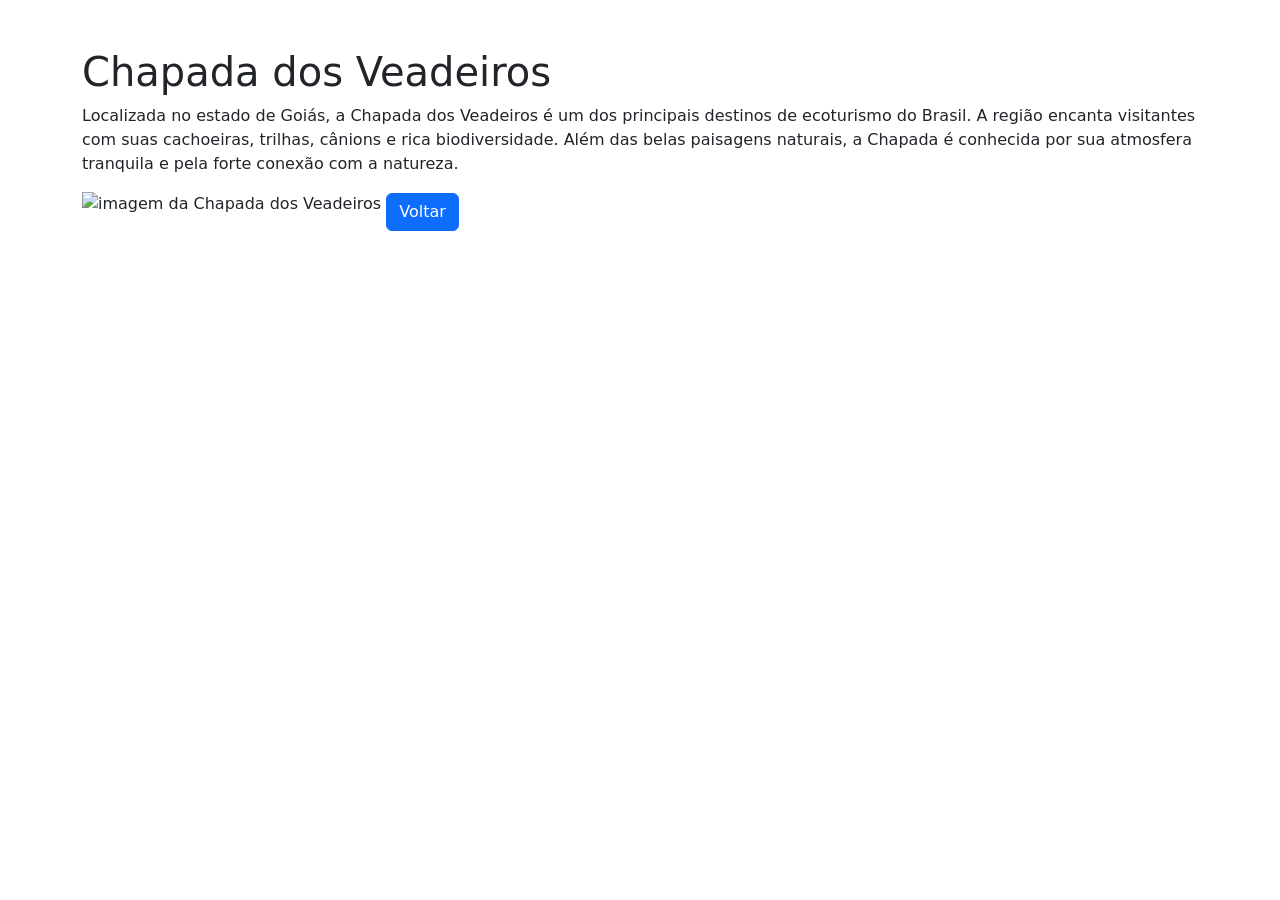
==== chapada-dos-veadeiros.html @ aba53174 "Initial commit" ====
<!doctype html>
<html lang="en">
  <head>
    <meta charset="utf-8">
    <meta name="viewport" content="width=device-width, initial-scale=1">
    <title>Bootstrap demo</title>
    <link href="https://cdn.jsdelivr.net/npm/bootstrap@5.2.3/dist/css/bootstrap.min.css" rel="stylesheet" integrity="sha384-rbsA2VBKQhggwzxH7pPCaAqO46MgnOM80zW1RWuH61DGLwZJEdK2Kadq2F9CUG65" crossorigin="anonymous">
    <style>
      img {
        aspect-ratio: 16/9;
        width: 100%;
        margin-bottom: 1em;
      }
    </style>
  </head>
  <body>

    <div class="container mt-5">
        <h1>Chapada dos Veadeiros</h1>

        <p>Localizada no estado de Goiás, a Chapada dos Veadeiros é um dos principais destinos de ecoturismo do Brasil. A região encanta visitantes com suas cachoeiras, trilhas, cânions e rica biodiversidade. Além das belas paisagens naturais, a Chapada é conhecida por sua atmosfera tranquila e pela forte conexão com a natureza.</p>

        <img src="imagens/chapada-dos-veadeiros/chapada-dos-veadeiros.jpg" alt="imagem da Chapada dos Veadeiros">

        <a href="index.html" class="btn btn-primary">Voltar</a>
    </div>

    <script src="https://cdn.jsdelivr.net/npm/bootstrap@5.2.3/dist/js/bootstrap.bundle.min.js" integrity="sha384-kenU1KFdBIe4zVF0s0G1M5b4hcpxyD9F7jL+jjXkk+Q2h455rYXK/7HAuoJl+0I4" crossorigin="anonymous"></script>
  </body>
</html>
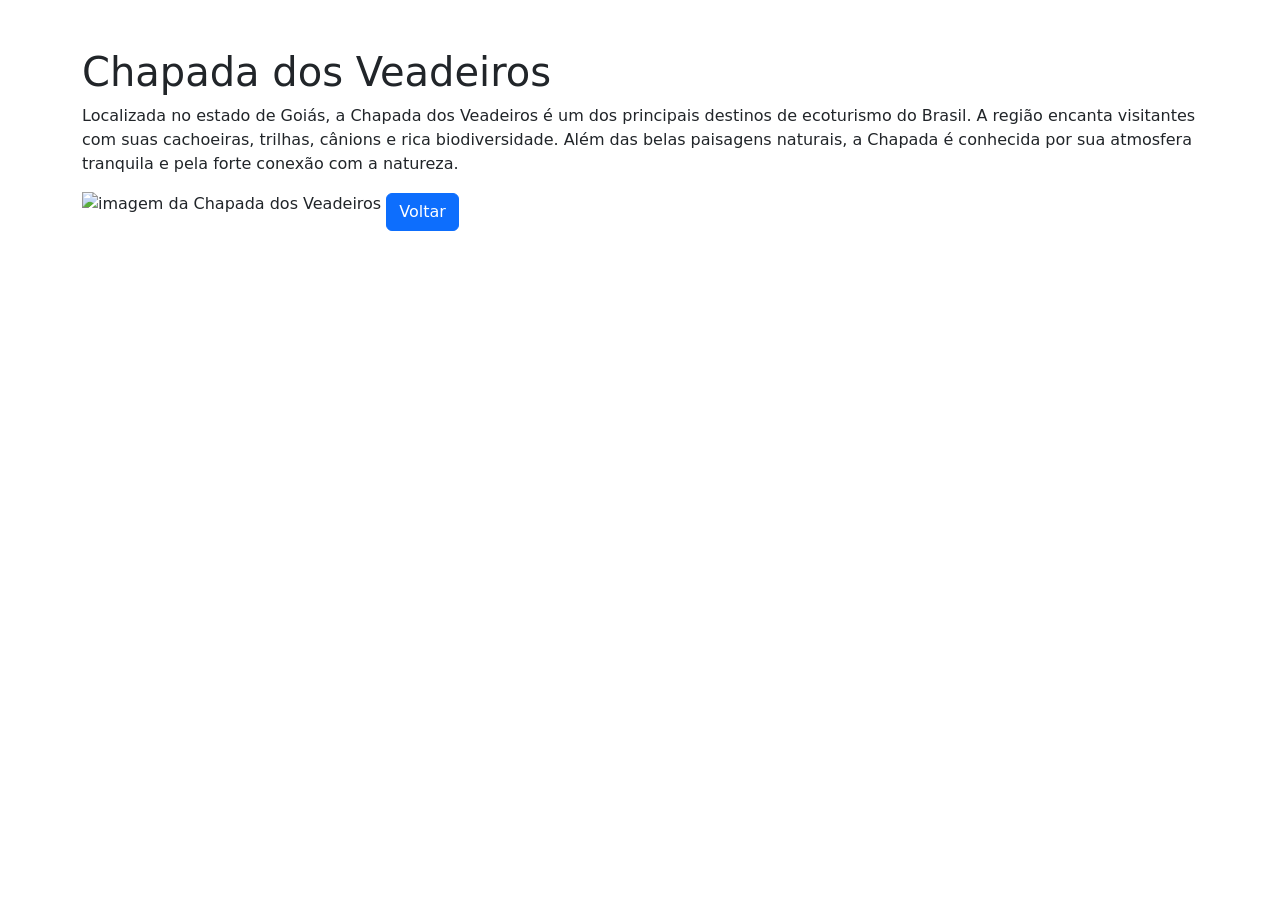
==== commit 5ddc3925: "idioma da página" ====
--- a/chapada-dos-veadeiros.html
+++ b/chapada-dos-veadeiros.html
@@ -1,9 +1,9 @@
 <!doctype html>
-<html lang="en">
+<html lang="pt-br">
   <head>
     <meta charset="utf-8">
     <meta name="viewport" content="width=device-width, initial-scale=1">
-    <title>Bootstrap demo</title>
+    <title>Chapada dos Veadeiros</title>
     <link href="https://cdn.jsdelivr.net/npm/bootstrap@5.2.3/dist/css/bootstrap.min.css" rel="stylesheet" integrity="sha384-rbsA2VBKQhggwzxH7pPCaAqO46MgnOM80zW1RWuH61DGLwZJEdK2Kadq2F9CUG65" crossorigin="anonymous">
     <style>
       img {
